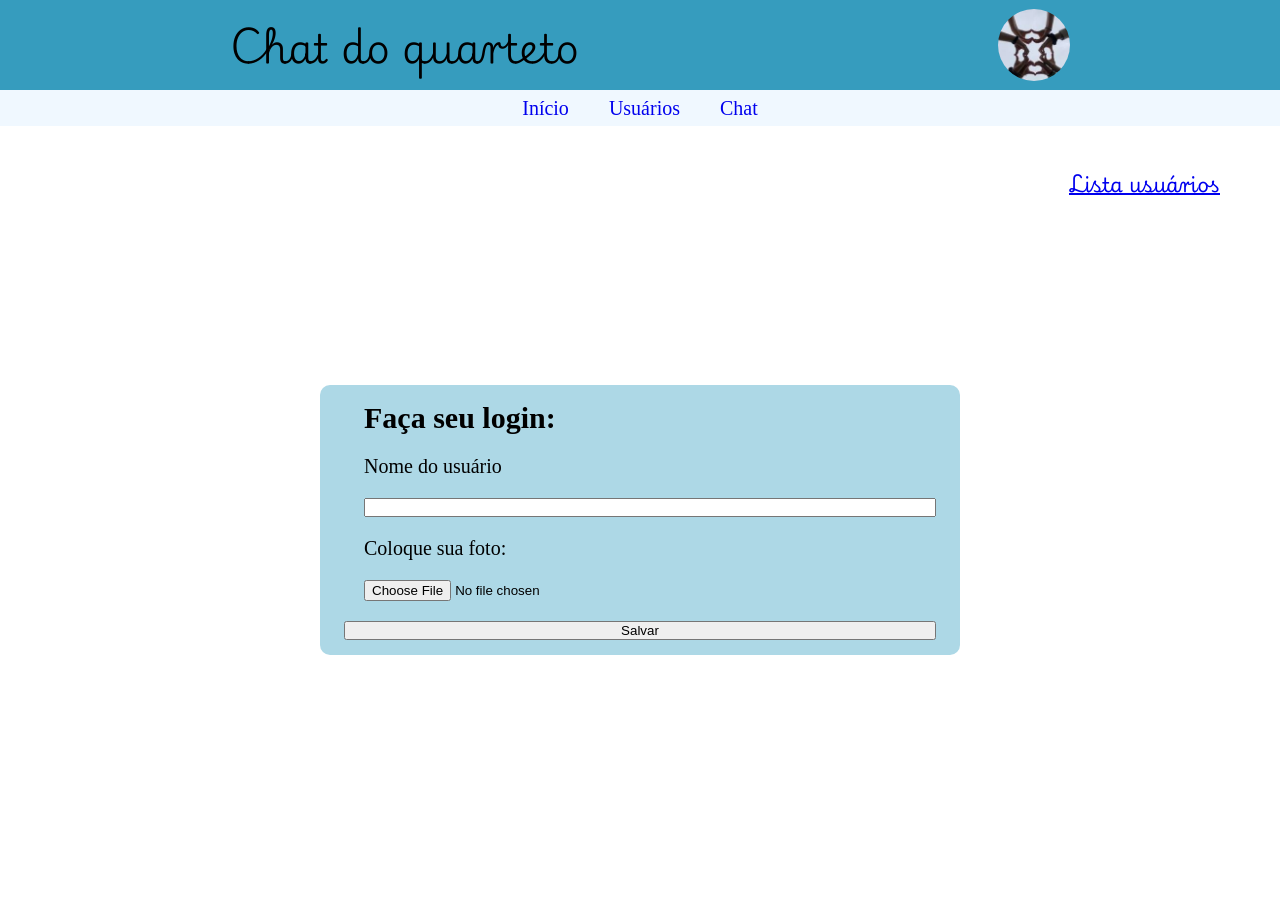
==== index.html @ 5d81842e "primeiro commit" ====
<!DOCTYPE html>
<html lang="pt-br">
  <head>
    <meta charset="UTF-8" />
    <meta name="viewport" content="width=device-width, initial-scale=1.0" />
    <meta http-equiv="X-UA-Compatible" content="ie=edge" />
    <title>Chat do quarteto</title>
    <link rel="preconnect" href="https://fonts.googleapis.com" />
    <link rel="preconnect" href="https://fonts.gstatic.com" crossorigin />
    <link
      href="https://fonts.googleapis.com/css2?family=Playwrite+HR+Lijeva:wght@100..400&family=Roboto:ital,wght@0,100;0,300;0,400;0,500;0,700;0,900;1,100;1,300;1,400;1,500;1,700;1,900&display=swap"
      rel="stylesheet"
    />
    <link rel="stylesheet" href="styles.css" />
  </head>
  <body>
    <header>
      <h1 class="playwrite-hr-lijeva-h1">Chat do quarteto</h1>
      <img src="images/logo1.jpg" id = "logo" alt="logo-do-chat" title ="logo-do-chat">
    </header>
    <nav id="nav_bar">
      <ul id="itens-navegacao">
        <li><a href="index.html">Início</a></li>
        <li><a href="usuarios.html">Usuários</a></li>
        <li><a href="paginaChat.html">Chat</a></li>
      </ul>
    </nav>
    <div id="irListaUsuarios" class="playwrite-hr-lijeva-link"><a href="usuarios.html">Lista usuários</a></div>
    <main>      
      <div id="caixa-login">
        <div id="itens-caixa-login">
          <h2>Faça seu login:</h2>
          <label for="nome-usuario">Nome do usuário</label>
          <input type="text" id="nome-usuario" />
          <label for="imagem-usuario">Coloque sua foto:</label>
          <input
            type="file"
            id="imagem-usuario"
            name="imagem-usuario"
            accept="image/png, image/jpeg, image/jpg"
          />
        </div>
        <button type="button" id="salvar-perfil">Salvar</button>
      </div>
    </main>
    <script src="script.js"></script>
  </body>
</html>
---- styles.css ----
* {
  margin: 0;
  padding: 0;
  box-sizing: border-box;
}

/* <uniquifier>: Use a unique and descriptive class name
<weight>: Use a value from 100 to 400 */

.playwrite-hr-lijeva-h1 {
  font-family: "Playwrite HR Lijeva", cursive;
  font-optical-sizing: auto;
  font-weight: 300;
  font-style: normal;
  font-size: 40px;
}

header {
  height: 10vh;
  background-color: rgb(54, 156, 190);
  display: flex;
  align-items: center;
  justify-content: space-around;
}

header > h1 {
  margin-left: 20px;
}

#logo {
  height: 8vh;
  border-radius: 50%;
}

#nav_bar {
  height: 4vh;
  width: 100vw;
  background-color: aliceblue;
}

#itens-navegacao {
  height: 4vh;
  display: flex;
  flex-direction: row;
  justify-content: center;
  align-items: center;
  gap: 40px;
  font-size: 20px;
}

nav > ul > li {
  text-decoration: none;
  list-style-type: none;
}

nav > ul > li > a {
  text-decoration: none;
}

main{
    width: 100vw;
    height: 600px;
    display: flex;   
    justify-content: center;
    align-items: center;
}

#irListaUsuarios{
    margin-top: 40px;
    display: flex;
    justify-content: end;
    margin-right: 60px;
    font-size: 20px;
} 

.playwrite-hr-lijeva-link{
   font-family: "Playwrite HR Lijeva", cursive;
  font-optical-sizing: auto;
  font-weight: 400;
  font-style: normal;
  font-size: 40px; 
}

#caixa-login {
  height: 30vh;
  width: 50vw;
  /* background: rgb(247, 244, 240);  */
  background-color: lightblue;
  border-radius: 10px;
  display: flex;
  flex-direction: column;
  justify-content: center;
  gap: 20px;
  margin-top: 40px;
  padding: 24px;
}

#itens-caixa-login {
    font-size: 20px;
  display: flex;
  flex-direction: column;
  gap: 20px;
  margin-left: 20px;
}

#itens-caixa-login > inputs {
  border-radius: 10px;
}
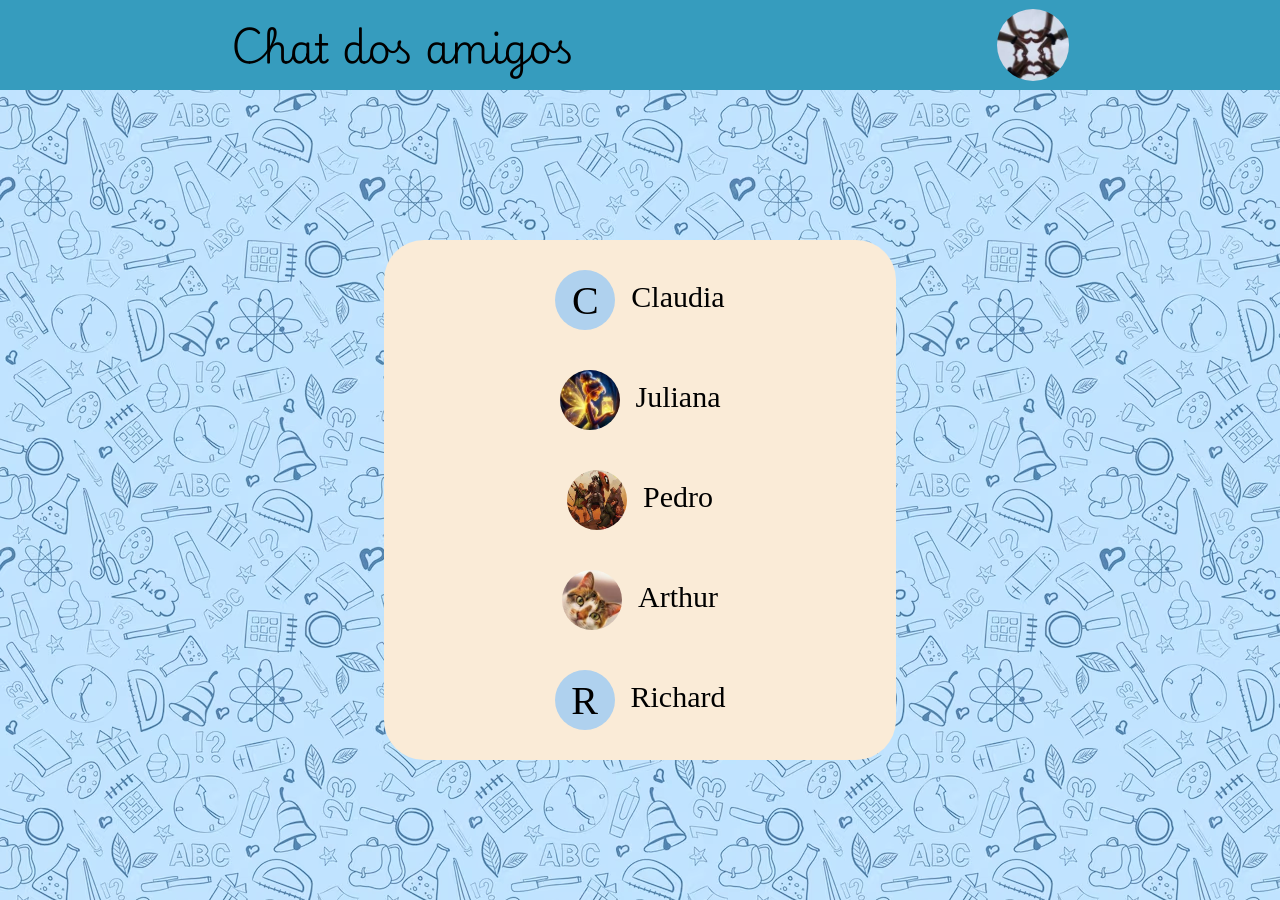
==== commit eed49527: "Retirado link p/ pg usuarios da pg usuarios. Acertado CSS." ====
--- a/index.html
+++ b/index.html
@@ -15,33 +15,19 @@
   </head>
   <body>
     <header>
-      <h1 class="playwrite-hr-lijeva-h1">Chat do quarteto</h1>
+      <h1 class="playwrite-hr-lijeva-h1">Chat dos amigos</h1>
       <img src="images/logo1.jpg" id = "logo" alt="logo-do-chat" title ="logo-do-chat">
     </header>
-    <nav id="nav_bar">
+    <!--<nav id="nav_bar">
       <ul id="itens-navegacao">
-        <li><a href="index.html">Início</a></li>
-        <li><a href="usuarios.html">Usuários</a></li>
-        <li><a href="paginaChat.html">Chat</a></li>
+       <li><a href="cadastrarUsuario.html">Cadastrar Usuário</a></li>
+        <li><a href="index.html">Lista de Usuários</a></li>        
+        <li><a href="chat.html">Chat</a></li>
       </ul>
-    </nav>
-    <div id="irListaUsuarios" class="playwrite-hr-lijeva-link"><a href="usuarios.html">Lista usuários</a></div>
-    <main>      
-      <div id="caixa-login">
-        <div id="itens-caixa-login">
-          <h2>Faça seu login:</h2>
-          <label for="nome-usuario">Nome do usuário</label>
-          <input type="text" id="nome-usuario" />
-          <label for="imagem-usuario">Coloque sua foto:</label>
-          <input
-            type="file"
-            id="imagem-usuario"
-            name="imagem-usuario"
-            accept="image/png, image/jpeg, image/jpg"
-          />
-        </div>
-        <button type="button" id="salvar-perfil">Salvar</button>
-      </div>
+    </nav> -->
+   <div id="irListaUsuarios" class="playwrite-hr-lijeva-link"><a href="usuarios.html">Lista usuários</a></div> 
+    <main id="mainPaginaUsuarios">      
+      
     </main>
     <script src="script.js"></script>
   </body>
--- a/styles.css
+++ b/styles.css
@@ -2,6 +2,10 @@
   margin: 0;
   padding: 0;
   box-sizing: border-box;
+}
+
+body{
+  background-image: url("images/imagemFundo.avif");
 }
 
 /* <uniquifier>: Use a unique and descriptive class name
@@ -57,20 +61,24 @@
   text-decoration: none;
 }
 
-main{
+#mainPaginaUsuarios{
+  margin-top: 150px;
     width: 100vw;
-    height: 600px;
+    height: auto;
     display: flex;   
     justify-content: center;
-    align-items: center;
+    /* align-items: center;  */
 }
 
 #irListaUsuarios{
+  width: 20%;
+  background-color: antiquewhite;
     margin-top: 40px;
-    display: flex;
-    justify-content: end;
-    margin-right: 60px;
-    font-size: 20px;
+    display: none;
+    justify-content: center;
+    margin-left: 840px;
+    font-size: 22px;
+    border-radius: 30px;
 } 
 
 .playwrite-hr-lijeva-link{
@@ -106,3 +114,51 @@
 #itens-caixa-login > inputs {
   border-radius: 10px;
 }
+
+#containerG{
+  background-color: antiquewhite;
+  width:40%;
+  height: auto;
+  display: flex;
+  flex-direction: column;
+  justify-content: center;
+  align-items: center;
+  gap:20px;
+  border-radius: 40px;
+  padding:20px;
+}
+
+#containerUsuario{
+  width:100%;
+  height: 80px;
+  display:flex;
+  flex-direction: row;
+  align-items: center;
+  justify-content: center; 
+  gap:16px;
+  cursor: pointer;
+}
+
+
+
+.profilePic, .firstCharName{
+  height: 60px;
+  width: 60px;
+  border-radius: 100%;
+}
+
+.firstCharName{
+  font-size: 40px;
+  border-radius: 100%;
+  display:flex;
+  align-items: center;
+  justify-content: center;
+  background-color:rgb(175, 209, 238) ;
+}
+
+#containerNome{
+  height: 40px;
+  font-size: 30px;
+}
+
+
